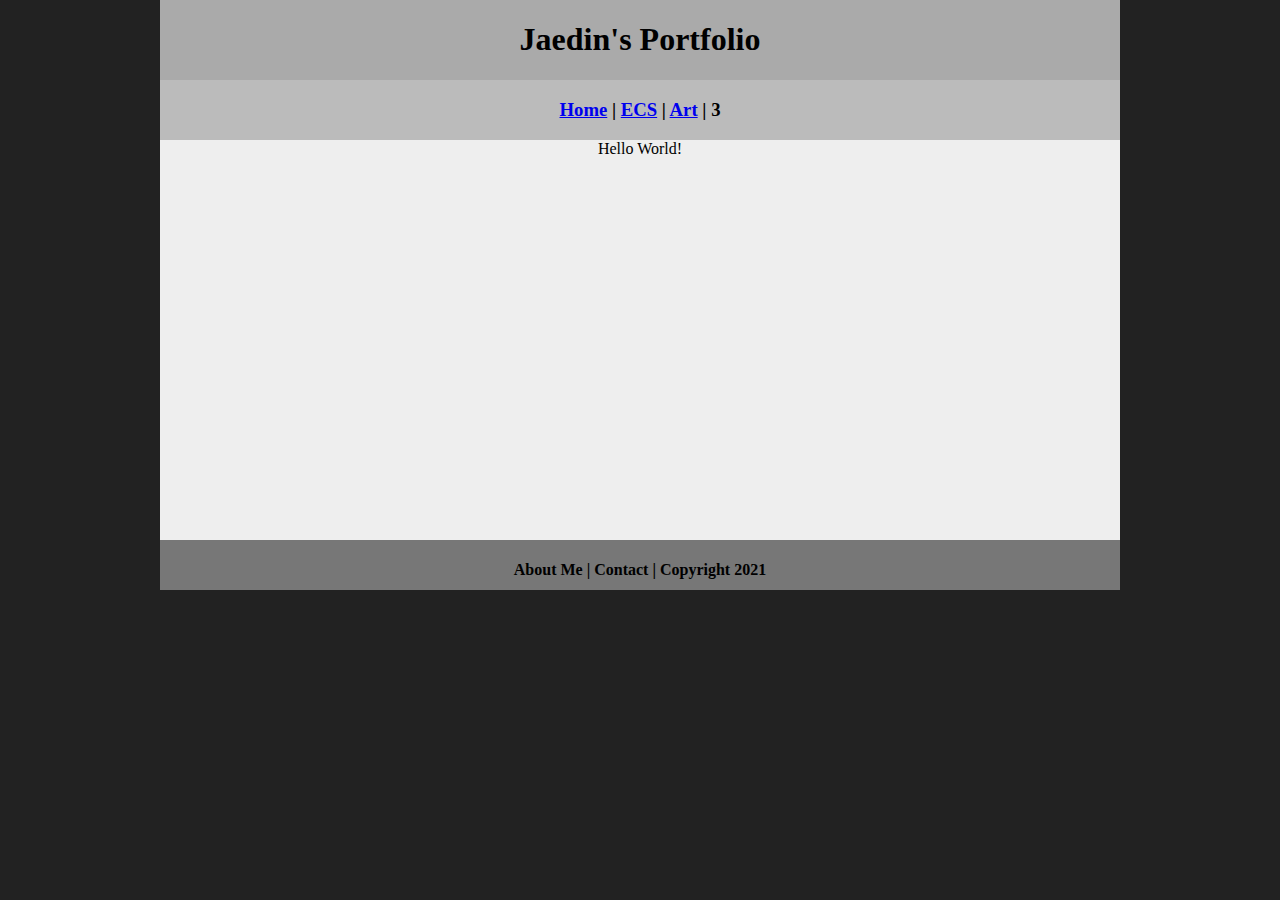
==== index.html @ c311d281 "Update index.html" ====
<!DOCTYPE html>
<html class="homePage">
<head>
	<!-- This is a comment! Text here will be ignored by the browser. -->
	<meta charset="UTF-8">
	<title>ECS Portfolio | Jaedin Johnson</title>
	<link href="myCSS.css" rel="stylesheet" type="text/css">
</head>
<body>
<div class="container">
  <div class="header">
  	<h1>Jaedin's Portfolio</h1>
  </div>
  <div class="nav">
    <h3><a href="index.html">Home</a> | <a href="ecs/index.html">ECS</a> | <a href="art/index.html">Art</a> | 3</h3>
  </div>
  <div class="content">Hello World!</div>
  <div class="footer">
    <h4>About Me | Contact | Copyright 2021</h4>
  </div>
</div>
</body>
</html>
---- myCSS.css ----
@charset "UTF-8";
/* This is a comment! Text here will be ignored by the browser. */
body {
	margin: 0 auto;
}
.homePage {
	background: #222222;
}
.container {
	width: 960px;
	margin: 0 auto;
}
.header {
	background: #AAAAAA;
	text-align: center;
	margin: 0px;
	padding: 5;
	float: left;
	width: 100%;
	height: 80px;
	
}
.nav {
	background: #BBBBBB;
	margin: 0px;
	padding: 5;
	float: left;
	width: 100%;
	height: 60px;
	text-align: center;
}
.content {
	background: #EEEEEE;
	margin: 0px;
	float: left;
	width: 100%;
	height: 400px;
	text-align: center;
}
.footer {
	background: #777777;
	margin: 0px;
	float: left;
	width: 100%;
	height: 50px;
	text-align: center;
}
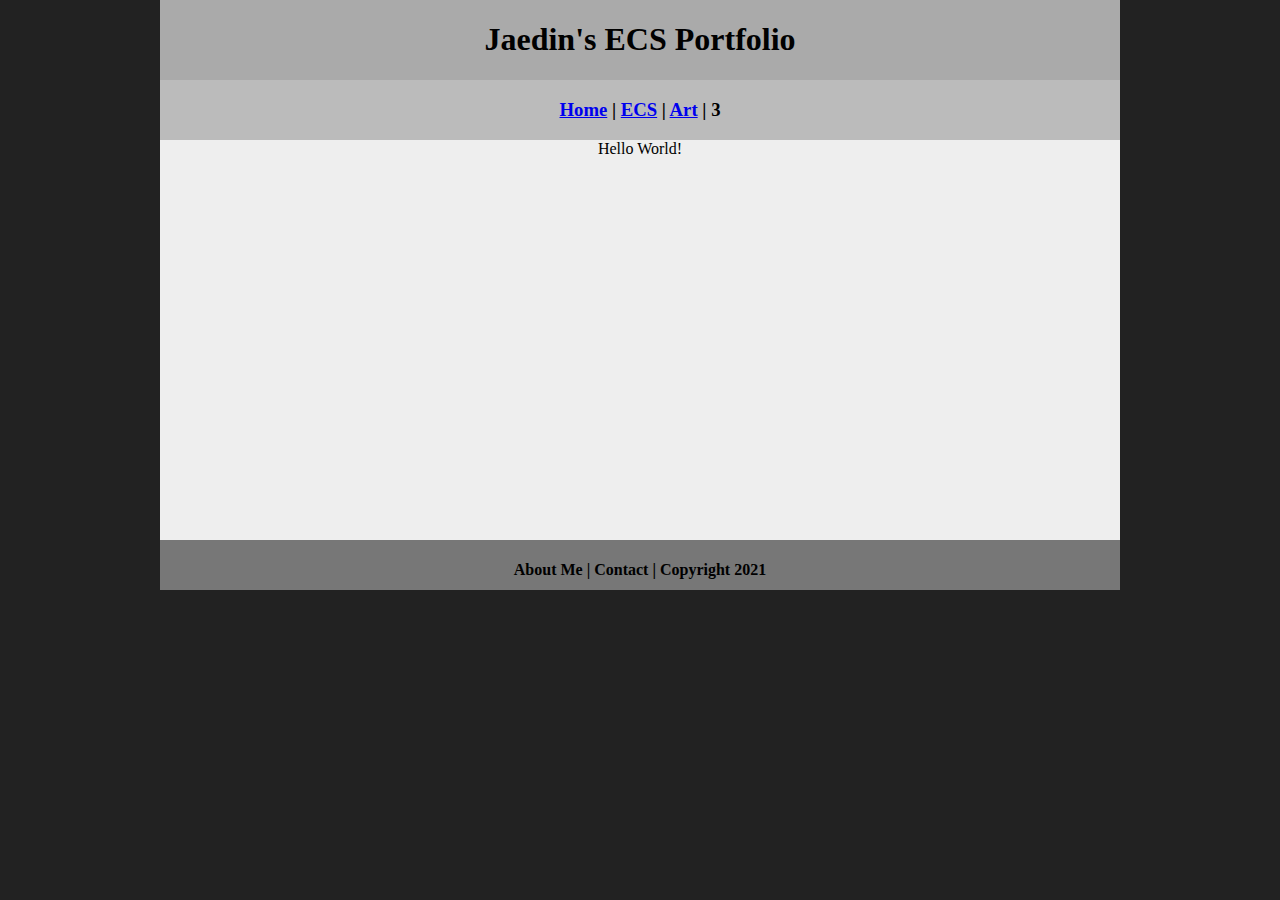
==== commit 108927bc: "Update index.html" ====
--- a/index.html
+++ b/index.html
@@ -9,7 +9,7 @@
 <body>
 <div class="container">
   <div class="header">
-  	<h1>Jaedin's Portfolio</h1>
+  	<h1>Jaedin's ECS Portfolio</h1>
   </div>
   <div class="nav">
     <h3><a href="index.html">Home</a> | <a href="ecs/index.html">ECS</a> | <a href="art/index.html">Art</a> | 3</h3>
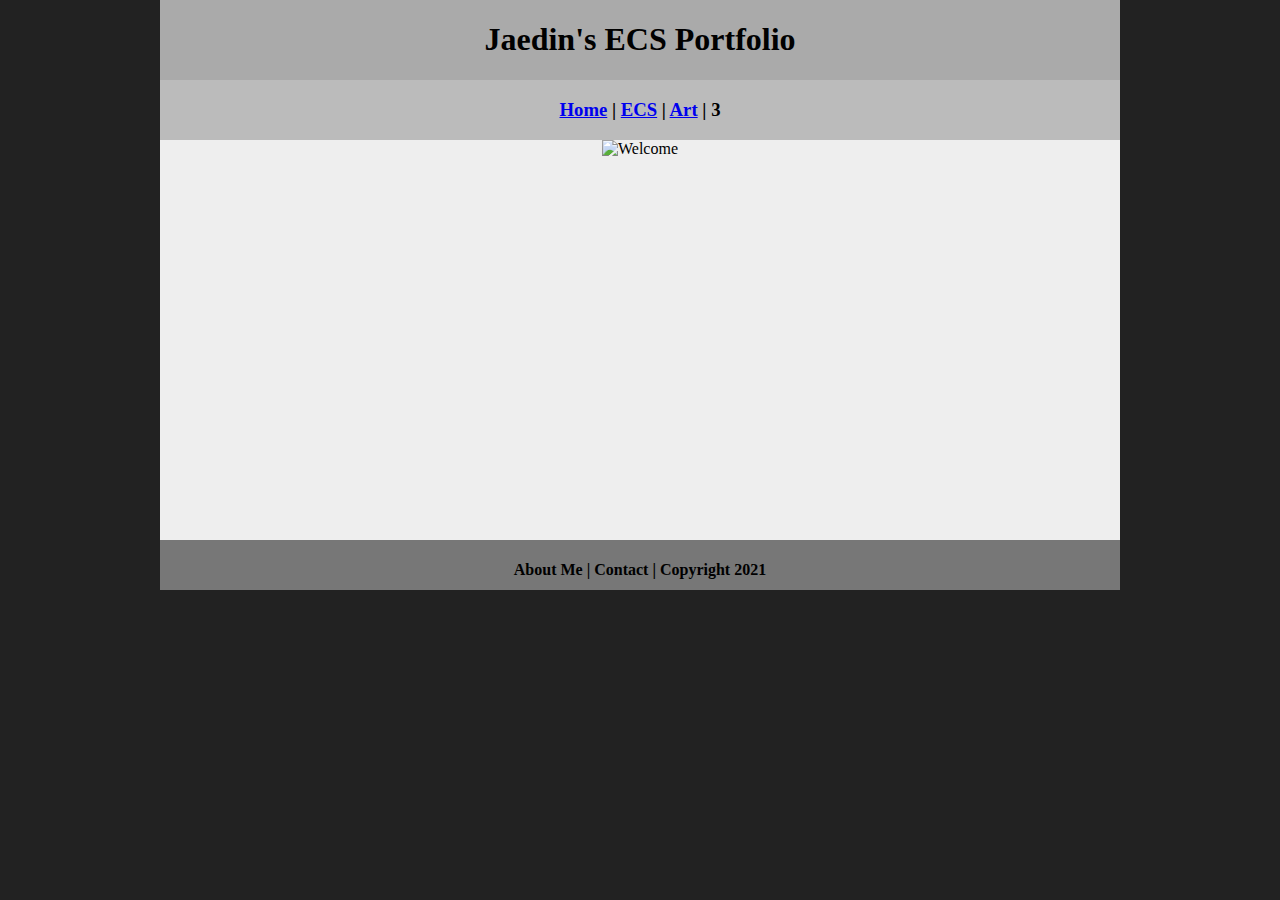
==== commit 65c69e41: "Update index.html" ====
--- a/index.html
+++ b/index.html
@@ -14,7 +14,9 @@
   <div class="nav">
     <h3><a href="index.html">Home</a> | <a href="ecs/index.html">ECS</a> | <a href="art/index.html">Art</a> | 3</h3>
   </div>
-  <div class="content">Hello World!</div>
+  <div class="content">
+    <img src="welcome.png" alt="Welcome" width="960" height="500">
+  </div>
   <div class="footer">
     <h4>About Me | Contact | Copyright 2021</h4>
   </div>
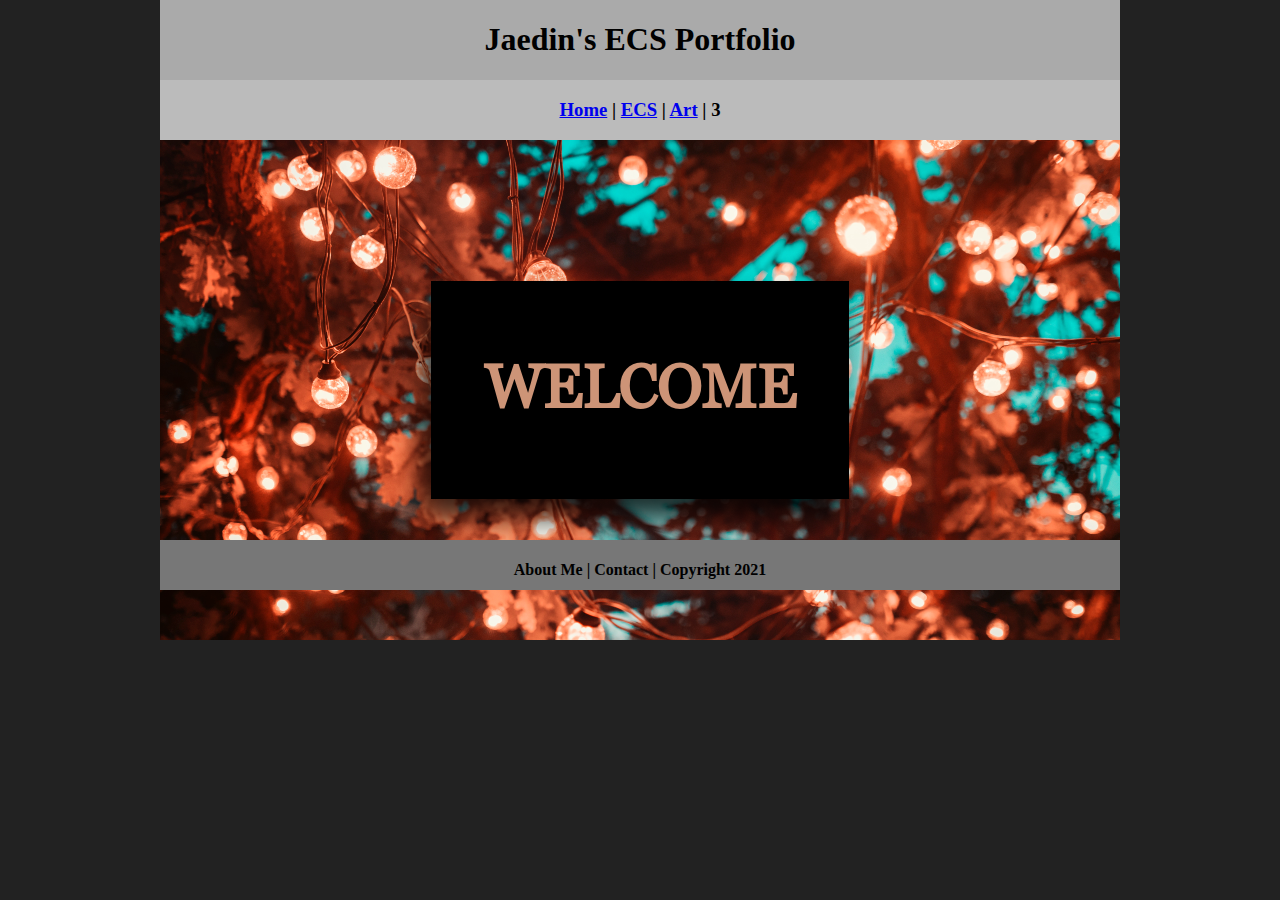
==== commit a20e71ff: "Update index.html" ====
--- a/index.html
+++ b/index.html
@@ -14,8 +14,8 @@
   <div class="nav">
     <h3><a href="index.html">Home</a> | <a href="ecs/index.html">ECS</a> | <a href="art/index.html">Art</a> | 3</h3>
   </div>
-  <div class="content">
-    <img src="welcome.png" alt="Welcome" width="960" height="500">
+   <div class="content">
+    <img src="images/welcome.png" alt="Welcome" width="960" height="500">
   </div>
   <div class="footer">
     <h4>About Me | Contact | Copyright 2021</h4>
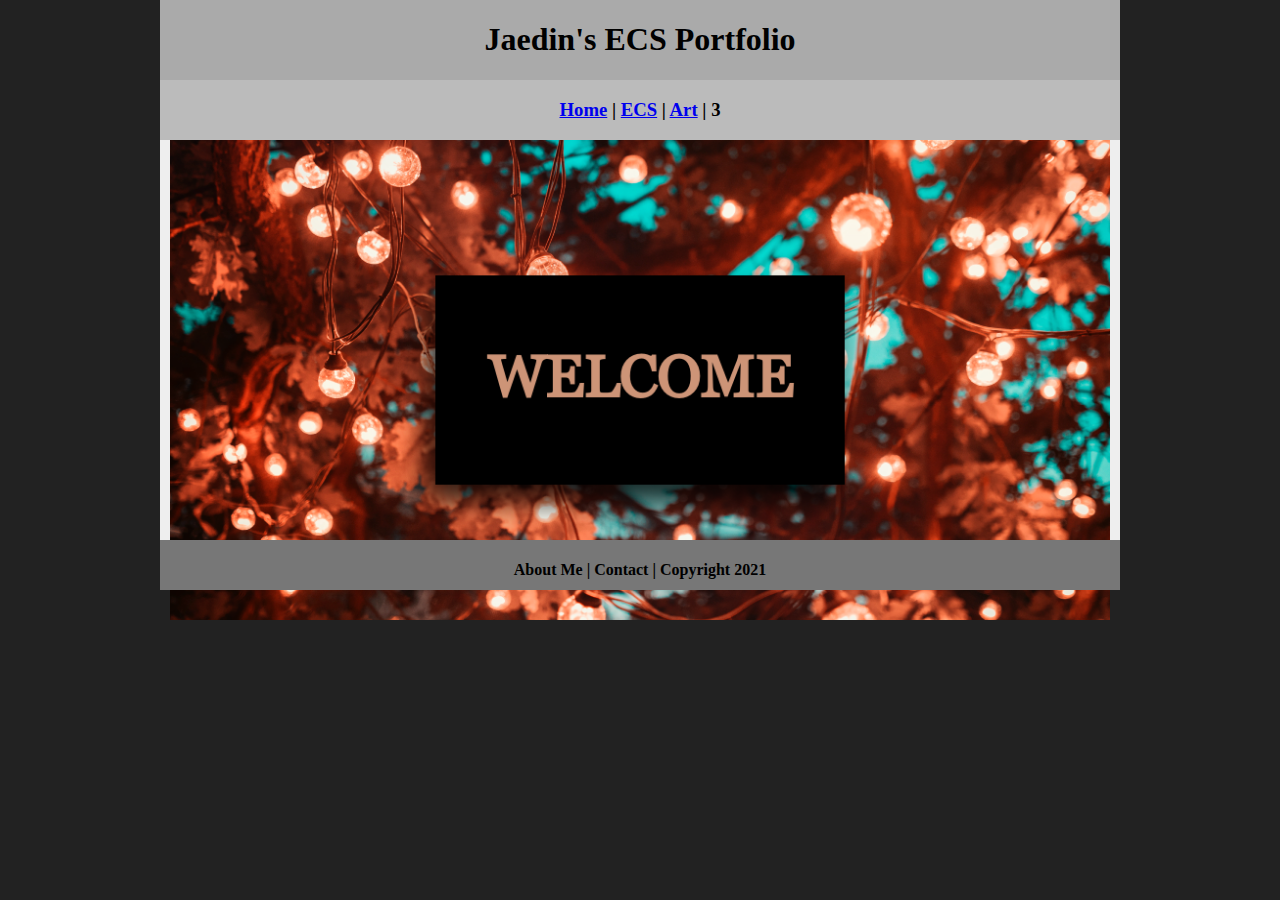
==== commit 1d69df6b: "Update index.html" ====
--- a/index.html
+++ b/index.html
@@ -15,7 +15,7 @@
     <h3><a href="index.html">Home</a> | <a href="ecs/index.html">ECS</a> | <a href="art/index.html">Art</a> | 3</h3>
   </div>
    <div class="content">
-    <img src="images/welcome.png" alt="Welcome" width="960" height="500">
+    <img src="images/welcome.png" alt="Welcome" width="940" height="480">
   </div>
   <div class="footer">
     <h4>About Me | Contact | Copyright 2021</h4>
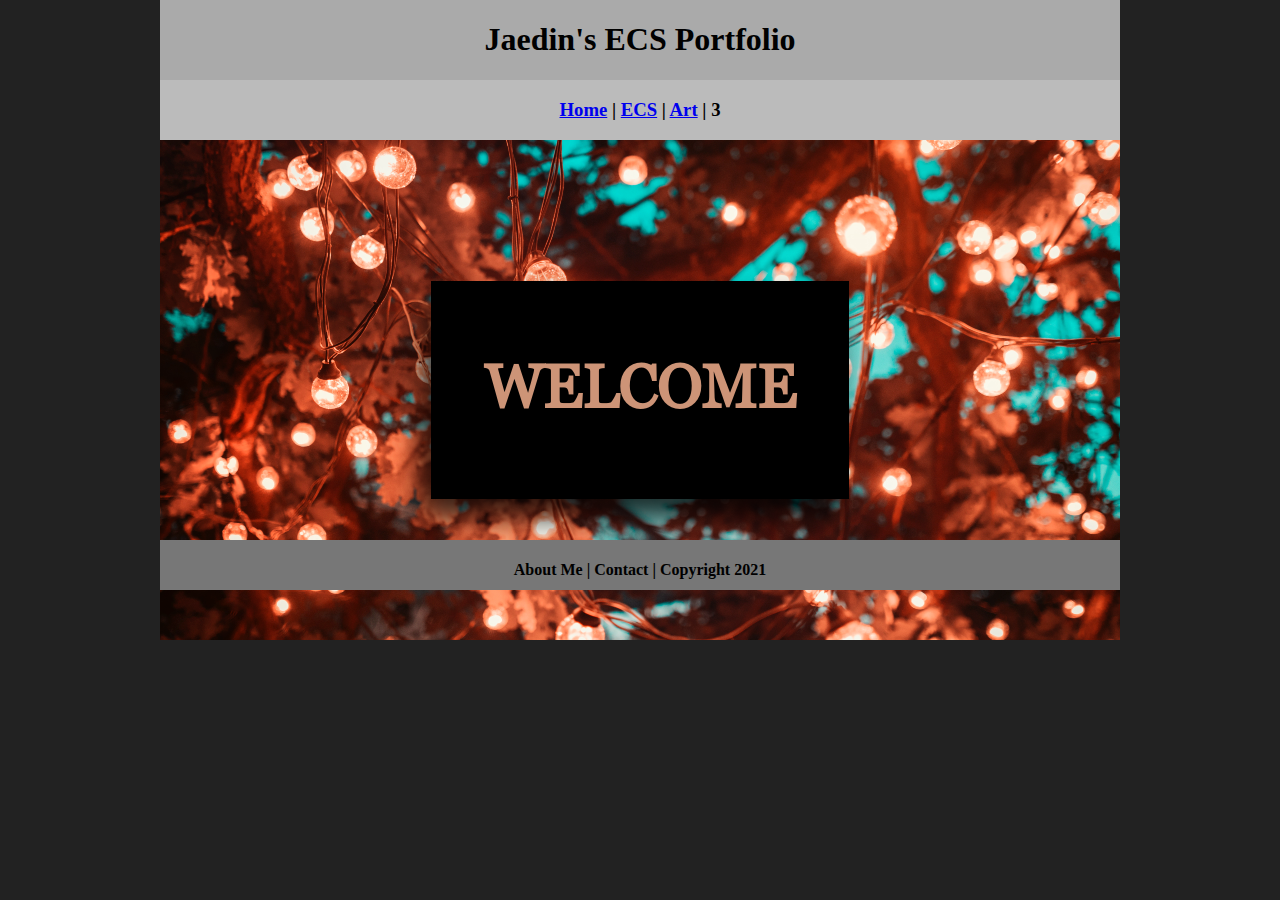
==== commit c911e5b3: "Update index.html" ====
--- a/index.html
+++ b/index.html
@@ -15,7 +15,7 @@
     <h3><a href="index.html">Home</a> | <a href="ecs/index.html">ECS</a> | <a href="art/index.html">Art</a> | 3</h3>
   </div>
    <div class="content">
-    <img src="images/welcome.png" alt="Welcome" width="940" height="480">
+    <img src="images/welcome.png" alt="Welcome" width="960" height="500">
   </div>
   <div class="footer">
     <h4>About Me | Contact | Copyright 2021</h4>
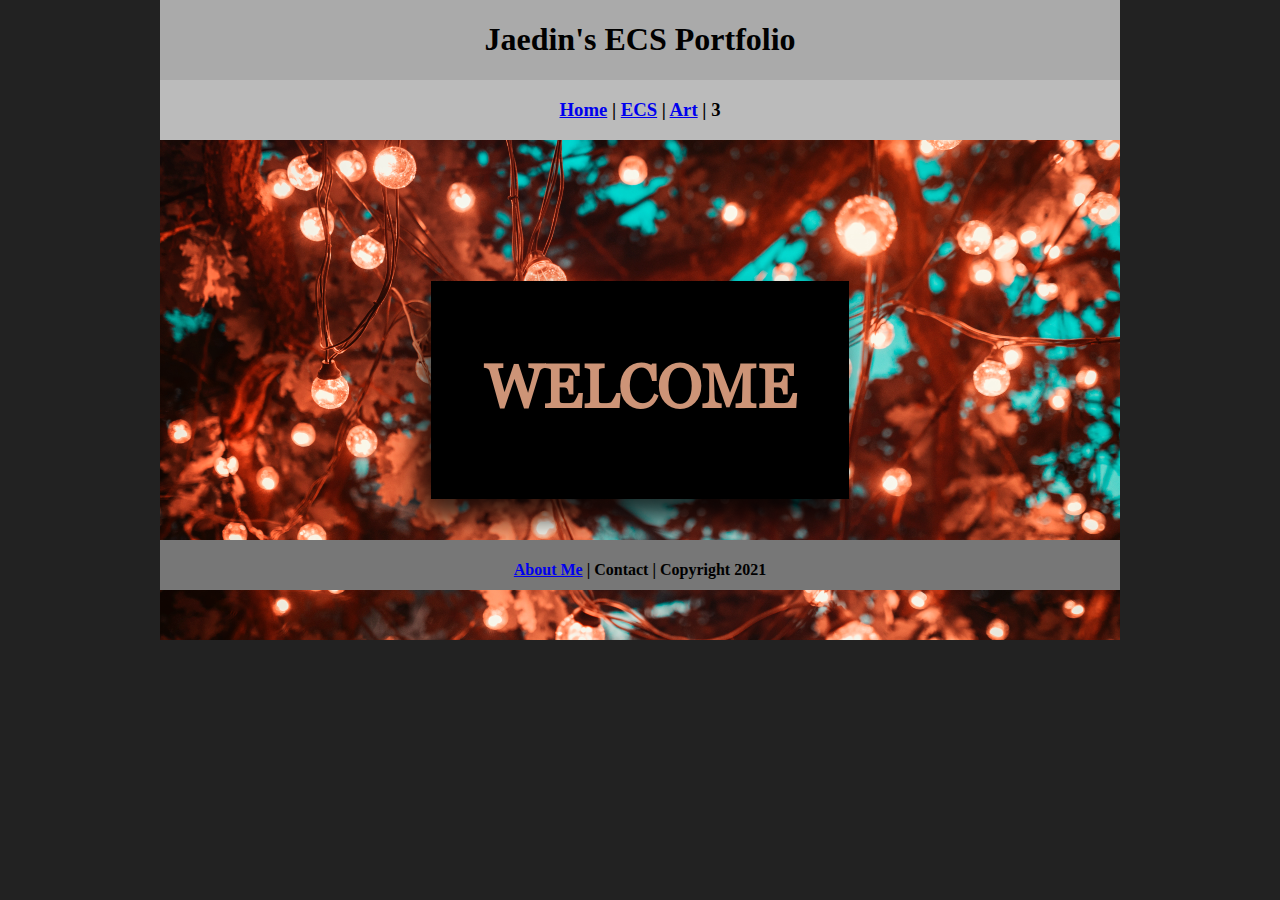
==== commit 4c3d39b5: "Update index.html" ====
--- a/index.html
+++ b/index.html
@@ -18,7 +18,7 @@
     <img src="images/welcome.png" alt="Welcome" width="960" height="500">
   </div>
   <div class="footer">
-    <h4>About Me | Contact | Copyright 2021</h4>
+    <h4><a href="aboutme.html">About Me</a> | Contact | Copyright 2021</h4>
   </div>
 </div>
 </body>
